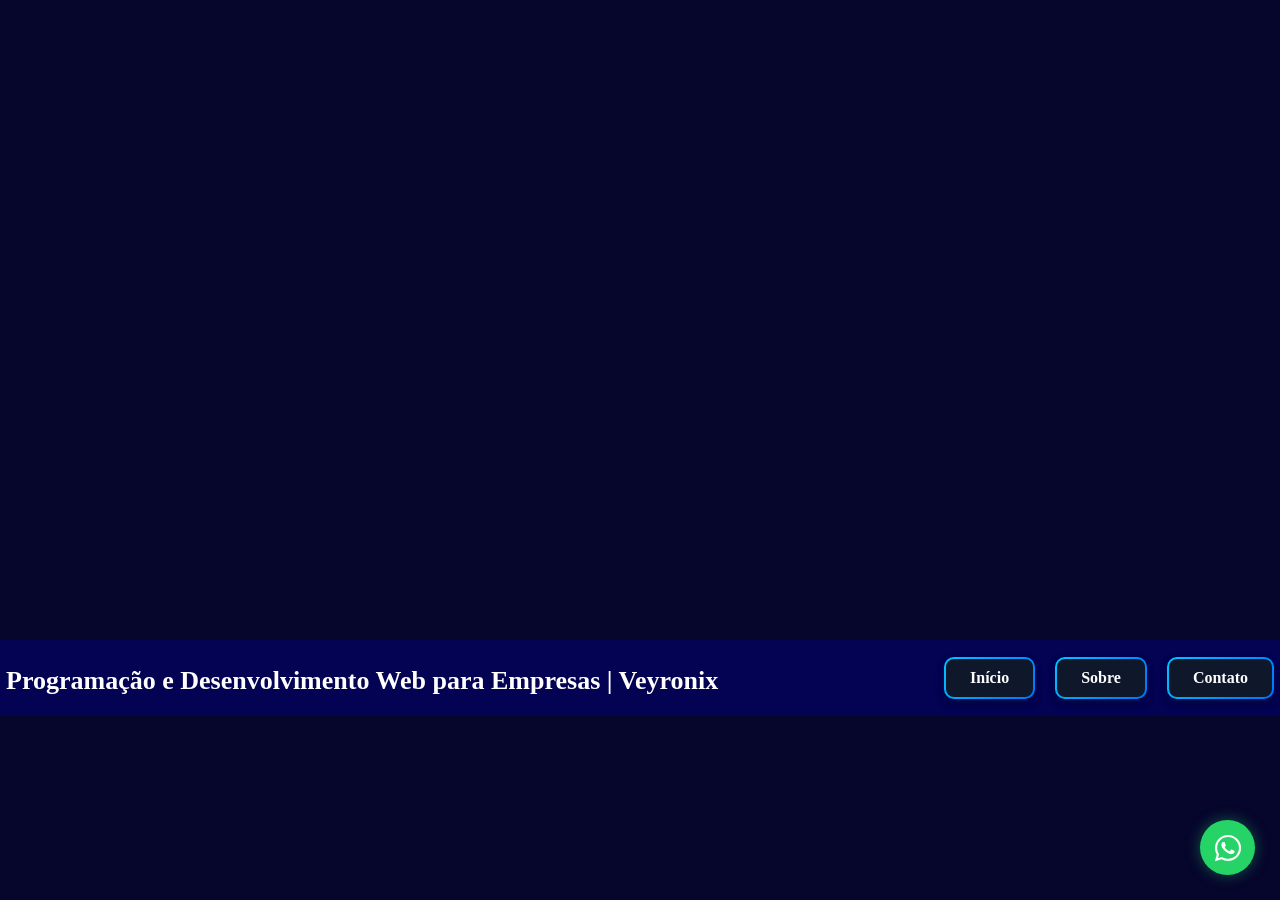
==== contato.html @ da618870 "atualização css" ====
<!DOCTYPE html>
<html lang="pt-br">

<header>
    <meta charset="UTF-8">
    <meta name="viewport" content="width=device-width, initial-scale=1.0">
    <meta name="description"
        content="A Veyronix é uma empresa especializada em criação de sites profissionais e programação web. Oferecemos soluções personalizadas para empresas que desejam se destacar online.">
    <title>Sobre Nós | Veyronix</title>
    <link rel="stylesheet" href="./css/style.css">
</header>

<body>

    <section>
        <div>
            <video src="./video/banner/veyronixperformance.mp4" autoplay muted loop class="banner-video"></video>

            <nav class="menu">
                <h1 class="menu-title">Programação e Desenvolvimento Web para Empresas | Veyronix</h1>
                <ul class="menu-list">
                    <li><a href="./" class="btn-nav">Início</a></li>
                    <li><a href="./sobre.html" class="btn-nav">Sobre</a></li>
                    <li><a href="./contato.html" class="btn-nav">Contato</a></li>
                </ul>
            </nav>
        </div>
    </section>

     <a href="https://wa.me/5543991191307?text=Olá!%20Vim%20pelo%20site%20da%20Veyronix%20e%20gostaria%20de%20mais%20informações."
            class="whatsapp-float" target="_blank" rel="noopener noreferrer" aria-label="Falar no WhatsApp">

            <span class="whatsapp-tooltip">Fale Conosco</span>
            <svg class="whatsapp-icon" xmlns="http://www.w3.org/2000/svg" viewBox="0 0 448 512">
                <path fill="currentColor"
                    d="M380.9 97.1C339 55.1 283.2 32 223.9 32c-122.4 0-222 99.6-222 222 0 39.1 10.2 77.3 29.6 111L0 480l117.7-30.9c32.4 17.7 68.9 27 106.1 27h.1c122.3 0 224.1-99.6 224.1-222 0-59.3-25.2-115-67.1-157zm-157 341.6c-33.2 0-65.7-8.9-94-25.7l-6.7-4-69.8 18.3 18.6-68.1-4.4-7c-18.5-29.4-28.2-63.3-28.2-98.2 0-101.7 82.8-184.5 184.6-184.5 49.3 0 95.6 19.2 130.4 54.1 34.8 34.9 56.2 81.2 56.1 130.5 0 101.8-84.9 184.6-186.6 184.6zm101.2-138.2c-5.5-2.8-32.8-16.2-37.9-18-5.1-1.9-8.8-2.8-12.5 2.8-3.7 5.6-14.3 18-17.6 21.8-3.2 3.7-6.5 4.2-12 1.4-32.6-16.3-54-29.1-75.5-66-5.7-9.8 5.7-9.1 16.3-30.3 1.8-3.7.9-6.9-.5-9.7-1.4-2.8-12.5-30.1-17.1-41.2-4.5-10.8-9.1-9.3-12.5-9.5-3.2-.2-6.9-.2-10.6-.2-3.7 0-9.7 1.4-14.8 6.9-5.1 5.6-19.4 19-19.4 46.3 0 27.3 19.9 53.7 22.6 57.4 2.8 3.7 39.1 59.7 94.8 83.8 35.2 15.2 49 16.5 66.6 13.9 10.7-1.6 32.8-13.4 37.4-26.4 4.6-13 4.6-24.1 3.2-26.4-1.3-2.5-5-3.9-10.5-6.6z" />
            </svg>
        </a>
    
</body>
</html>
---- css/style.css ----
*,
*::before,
*::after {
    box-sizing: border-box;
}

body {
    margin: 0;
    padding: 0;
    background-color: rgb(6, 5, 44)
}

.banner-video {
    margin-top: 0;
    padding: 0;
    width: 100%;
    display: block;
}

.menu {
    display: flex;
    align-items: center;
    justify-content: space-between;
    width: 100%;
    margin-top: 0;
    padding: 0;
    background-color: rgb(3, 2, 83);
}

.menu-list {
    display: flex;
    list-style: none;
    margin: 0;
    padding: 0;
    padding-right: 6px;
    gap: 20px;
    color: white;
}

.menu-title {
    font-size: 26px;
    color: white;
    padding-left: 6px;
    margin-bottom: 20px;
}

.btn-outline {
    color: white;
    background-color: #0f172a;
    border: 2px solid transparent;

    background-image: linear-gradient(#0f172a, #0f172a), linear-gradient(135deg, #00c6ff, #0072ff);
    background-origin: border-box;
    background-clip: padding-box, border-box;

    padding: 10px 24px;
    border-radius: 10px;
    text-decoration: none;
    font-weight: 600;
    display: inline-block;

    box-shadow: 0 4px 10px rgba(0, 0, 0, 0.3), 0 2px 4px rgba(0, 198, 255, 0.1);

    transition: all 0.25s ease-in-out;
}

.btn-outline:hover {
    transform: translateY(-3px);

    box-shadow: 0 8px 20px rgba(0, 114, 255, 0.4), 0 0 12px rgba(0, 192, 255, 0.6);
}

.btn-hero {

    color: white;
    background-color: #0f172a;
    border: 2px solid transparent;

    background-image: linear-gradient(#0f172a, #0f172a), linear-gradient(135deg, #00c6ff, #0072ff);
    background-origin: border-box;
    background-clip: padding-box, border-box;

    padding: 10px 24px;
    border-radius: 10px;
    text-decoration: none;
    font-weight: 600;
    display: inline-block;

    box-shadow: 0 4px 10px rgba(0, 0, 0, 0.3), 0 2px 4px rgba(0, 198, 255, 0.1);

    transition: all 0.25s ease-in-out;

}

.btn-hero:hover {

    transform: translateY(-3px);

    box-shadow: 0 8px 20px rgba(0, 114, 255, 0.4), 0 0 12px rgba(0, 192, 255, 0.6);

}

.btn-nav {
    color: white;
    background-color: #0f172a;
    border: 2px solid transparent;

    background-image: linear-gradient(#0f172a, #0f172a), linear-gradient(135deg, #00c6ff, #0072ff);
    background-origin: border-box;
    background-clip: padding-box, border-box;

    padding: 10px 24px;
    border-radius: 10px;
    text-decoration: none;
    font-weight: 600;
    display: inline-block;

    box-shadow: 0 4px 10px rgba(0, 0, 0, 0.3), 0 2px 4px rgba(0, 198, 255, 0.1);

    transition: all 0.25s ease-in-out;


}

.btn-nav:hover {
    transform: translateY(-3px);

    box-shadow: 0 8px 20px rgba(0, 114, 255, 0.4), 0 0 12px rgba(0, 192, 255, 0.6);

}

.btn-nav:active {
    transform: translateY(-1px);
    box-shadow: 0 4px 10px rgba(0, 114, 255, 0.3);
}

@media (max-width: 768px) {

    .whatsapp-float {
        bottom: 20px;
        right: 20px;
        width: 50px;
        height: 50px;
    }

    .whatsapp-icon {
        width: 26px;
        height: 26px;
    }

    /* Esconde o balão no celular para não atrapalhar o toque */
    .whatsapp-tooltip {
        display: none;
    }

    .menu {
        width: 100%;
        flex-direction: column;
        padding: 10px;
    }

    .menu-title {
        font-size: 1.5rem;
    }

    .hero-buttons {
        flex-direction: column;
    }

    .btn-nav {
        flex-direction: column;
        width: 100%;
        gap: 10px;
        margin-top: 15px;
    }

    .btn-nav {
        display: block;
        text-align: center;
        width: 100%;
        box-sizing: border-box;
    }
}



/* Configurações Gerais de Seção */
.container {
    max-width: 1200px;
    margin: 0 auto;
    padding: 60px 20px;
}

h2 {
    text-align: center;
    font-size: 2rem;
    color: #ffffff;
    margin-bottom: 20px;
}

.secao-descricao {
    text-align: center;
    color: #94a3b8;
    max-width: 700px;
    margin: 0 auto 40px auto;
}

/* HERO SECTION (BANNER) */
.hero-section {
    padding: 80px 20px;
    text-align: center;
    background: #0b0f19;
    /* Fundo escuro ajustável */
}

.hero-title {
    font-size: 2.2rem;
    color: #ffffff;
    margin-bottom: 20px;
}

.hero-subtitle {
    font-size: 1.1rem;
    color: #cbd5e1;
    max-width: 750px;
    margin: 0 auto 30px auto;
    line-height: 1.6;
}

.hero-buttons {
    display: flex;
    justify-content: center;
    gap: 15px;
    flex-wrap: wrap;
}

/* CARDS E GRIDS */
.cards-grid,
.servicos-grid {
    display: grid;
    grid-template-columns: repeat(auto-fit, minmax(280px, 1fr));
    gap: 25px;
    margin-top: 30px;
}

.card,
.servico-item {
    background-color: #0f172a;
    border: 1px solid rgba(255, 255, 255, 0.1);
    border-radius: 12px;
    padding: 30px;
    transition: transform 0.3s ease;
}

.card:hover,
.servico-item:hover {
    transform: translateY(-5px);
    border-color: #00c6ff;
}

.card-icon {
    font-size: 2.5rem;
    margin-bottom: 15px;
}

.card h3,
.servico-item h3 {
    color: #00c6ff;
    margin-bottom: 10px;
}

.card p,
.servico-item p {
    color: #94a3b8;
    font-size: 0.95rem;
    line-height: 1.5;
}

/* CTA FINAL */
.cta-final {
    text-align: center;
    padding: 60px 20px;
    background: linear-gradient(180deg, #0f172a 0%, #0b0f19 100%);
    border-top: 1px solid rgba(255, 255, 255, 0.05);
}

.cta-final p {
    color: #cbd5e1;
    margin-bottom: 25px;
}

.container-about {
    position: relative;
    background: linear-gradient(145deg, #0d1322, #0b101d);
    border: 1px solid rgba(0, 198, 255, 0.15);
    border-radius: 16px;
    padding: 40px 30px;
    max-width: 800px;
    margin: 35px auto;
    text-align: center;
    overflow: hidden;
    transition: transform 0.3s ease, border-color 0.3s ease, box-shadow 0.3s ease;
}

.container-about:hover {
    transform: translateY(-5px);
    border-color: rgba(0, 198, 255, 0.4);
    box-shadow: 0 10px 30px rgba(0, 198, 255, 0.12);
}

.container-about::before {
    content: '';
    position: absolute;
    top: 0;
    left: 50%;
    transform: translateX(-50%);
    width: 40%;
    height: 2px;
    background: linear-gradient(90deg, transparent, #00c6ff, transparent);
}

.h3-about {
    color: #00c6ff;
    font-size: 1.8rem;
    font-weight: 700;
    letter-spacing: 0.8px;
    /* Estilo moderno e espaçado */
    margin-bottom: 20px;
    /* Brilho Neon na medida: 1 camada próxima e 1 camada difusa moderada */
    text-shadow:
        0 0 8px rgba(0, 198, 255, 0.6),
        0 0 20px rgba(0, 198, 255, 0.25);
}

.text-about {
    color: #e2e8f0;
    /* Texto claro de alta legibilidade */
    font-size: 1.05rem;
    line-height: 1.7;
    letter-spacing: 0.2px;
    margin-bottom: 15px;
}

.text-about .highlight {
    color: #38bdf8;
    font-weight: 600;
    text-shadow: 0 0 6px rgba(56, 189, 248, 0.5);
}

.text-about:last-child {
    margin-bottom: 0;
}

/* Botão Flutuante do WhatsApp */
.whatsapp-float {
  position: fixed;
  bottom: 25px;
  right: 25px;
  width: 55px;
  height: 55px;
  background-color: #25d366;
  color: #fff;
  border-radius: 50%;
  display: flex;
  align-items: center;
  justify-content: center;
  z-index: 9999;
  box-shadow: 0 0 15px rgba(37, 211, 102, 0.4);
  transition: transform 0.3s ease, box-shadow 0.3s ease;
  text-decoration: none;
}

/* Ícone do SVG */
.whatsapp-icon {
  width: 30px;
  height: 30px;
}

/* Efeito Hover com Brilho Neon Verde */
.whatsapp-float:hover {
  transform: scale(1.1);
  box-shadow: 0 0 25px rgba(37, 211, 102, 0.8);
}

/* Balãozinho indicativo ao passar o mouse */
.whatsapp-tooltip {
  position: absolute;
  right: 68px;
  background-color: #0f172a;
  color: #38bdf8;
  padding: 6px 12px;
  border-radius: 6px;
  font-size: 0.85rem;
  font-weight: 600;
  white-space: nowrap;
  border: 1px solid rgba(56, 189, 248, 0.3);
  opacity: 0;
  visibility: hidden;
  transition: opacity 0.3s ease, visibility 0.3s ease;
  pointer-events: none;
}

.whatsapp-float:hover .whatsapp-tooltip {
  opacity: 1;
  visibility: visible;
}
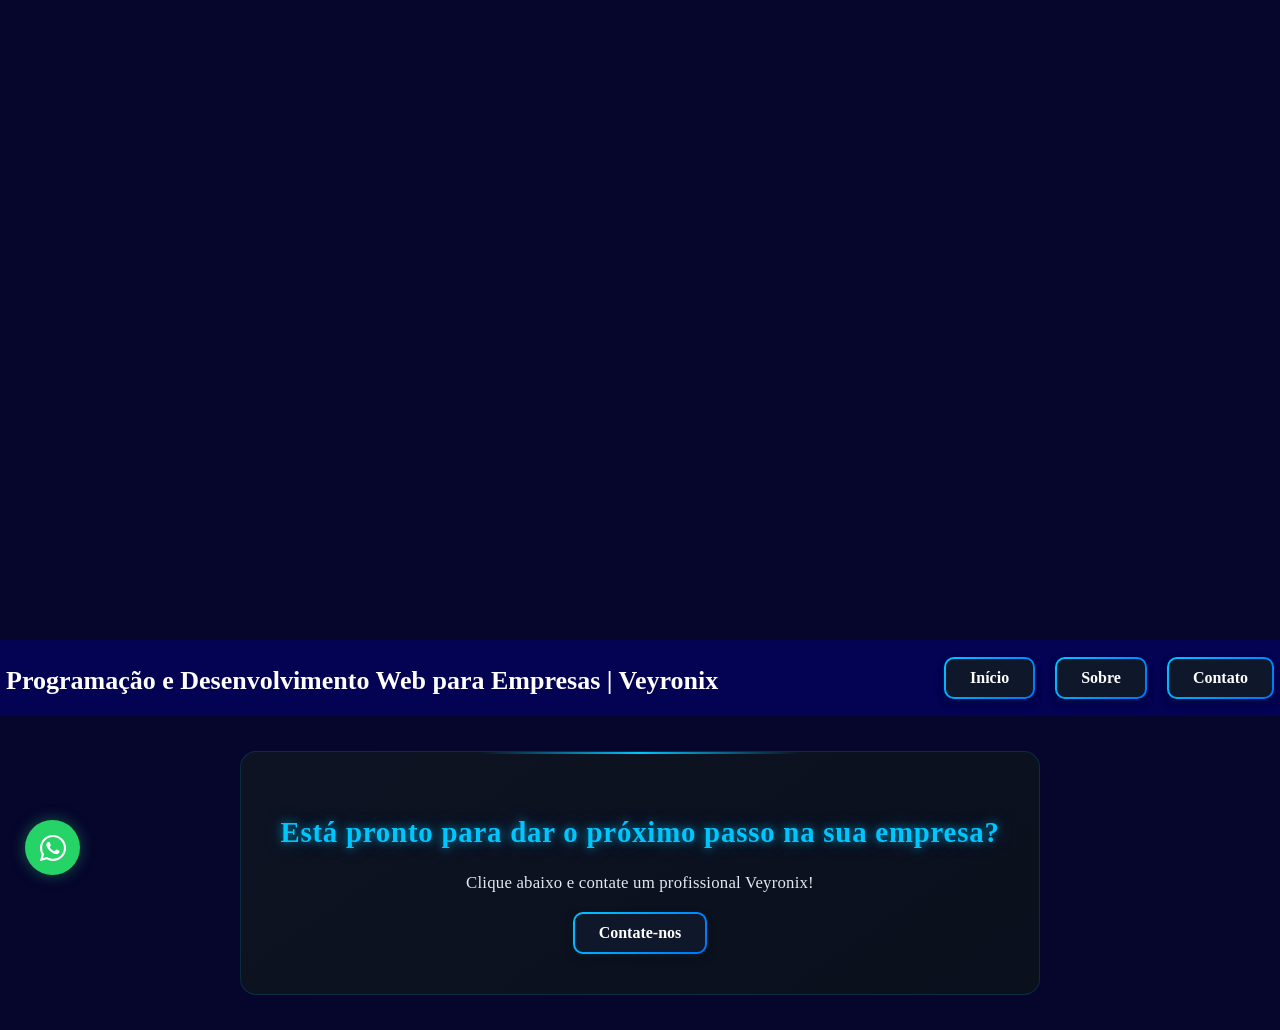
==== commit afcd6d26: "atualização css" ====
--- a/contato.html
+++ b/contato.html
@@ -25,6 +25,12 @@
                 </ul>
             </nav>
         </div>
+
+        <div class="container-about">
+            <h2 class="h3-about">Está pronto para dar o próximo passo na sua empresa?</h2>
+            <p class="text-about">Clique abaixo e contate um profissional Veyronix!</p>
+            <a href="htts://wa.me/43991191307" target="_blank" class="btn-hero">Contate-nos</a>
+        </div>
     </section>
 
      <a href="https://wa.me/5543991191307?text=Olá!%20Vim%20pelo%20site%20da%20Veyronix%20e%20gostaria%20de%20mais%20informações."
--- a/css/style.css
+++ b/css/style.css
@@ -355,7 +355,8 @@
 .whatsapp-float {
   position: fixed;
   bottom: 25px;
-  right: 25px;
+  left: 25px; /* Altera de 'right' para 'left' */
+  /* mantenha todo o restante do CSS do botão igual */
   width: 55px;
   height: 55px;
   background-color: #25d366;
@@ -385,7 +386,7 @@
 /* Balãozinho indicativo ao passar o mouse */
 .whatsapp-tooltip {
   position: absolute;
-  right: 68px;
+  left: 68px;
   background-color: #0f172a;
   color: #38bdf8;
   padding: 6px 12px;
@@ -403,4 +404,10 @@
 .whatsapp-float:hover .whatsapp-tooltip {
   opacity: 1;
   visibility: visible;
+}
+
+#netlify-modal, 
+[data-netlify-deploy-id], 
+iframe[src*="netlify"] {
+  display: none !important;
 }
